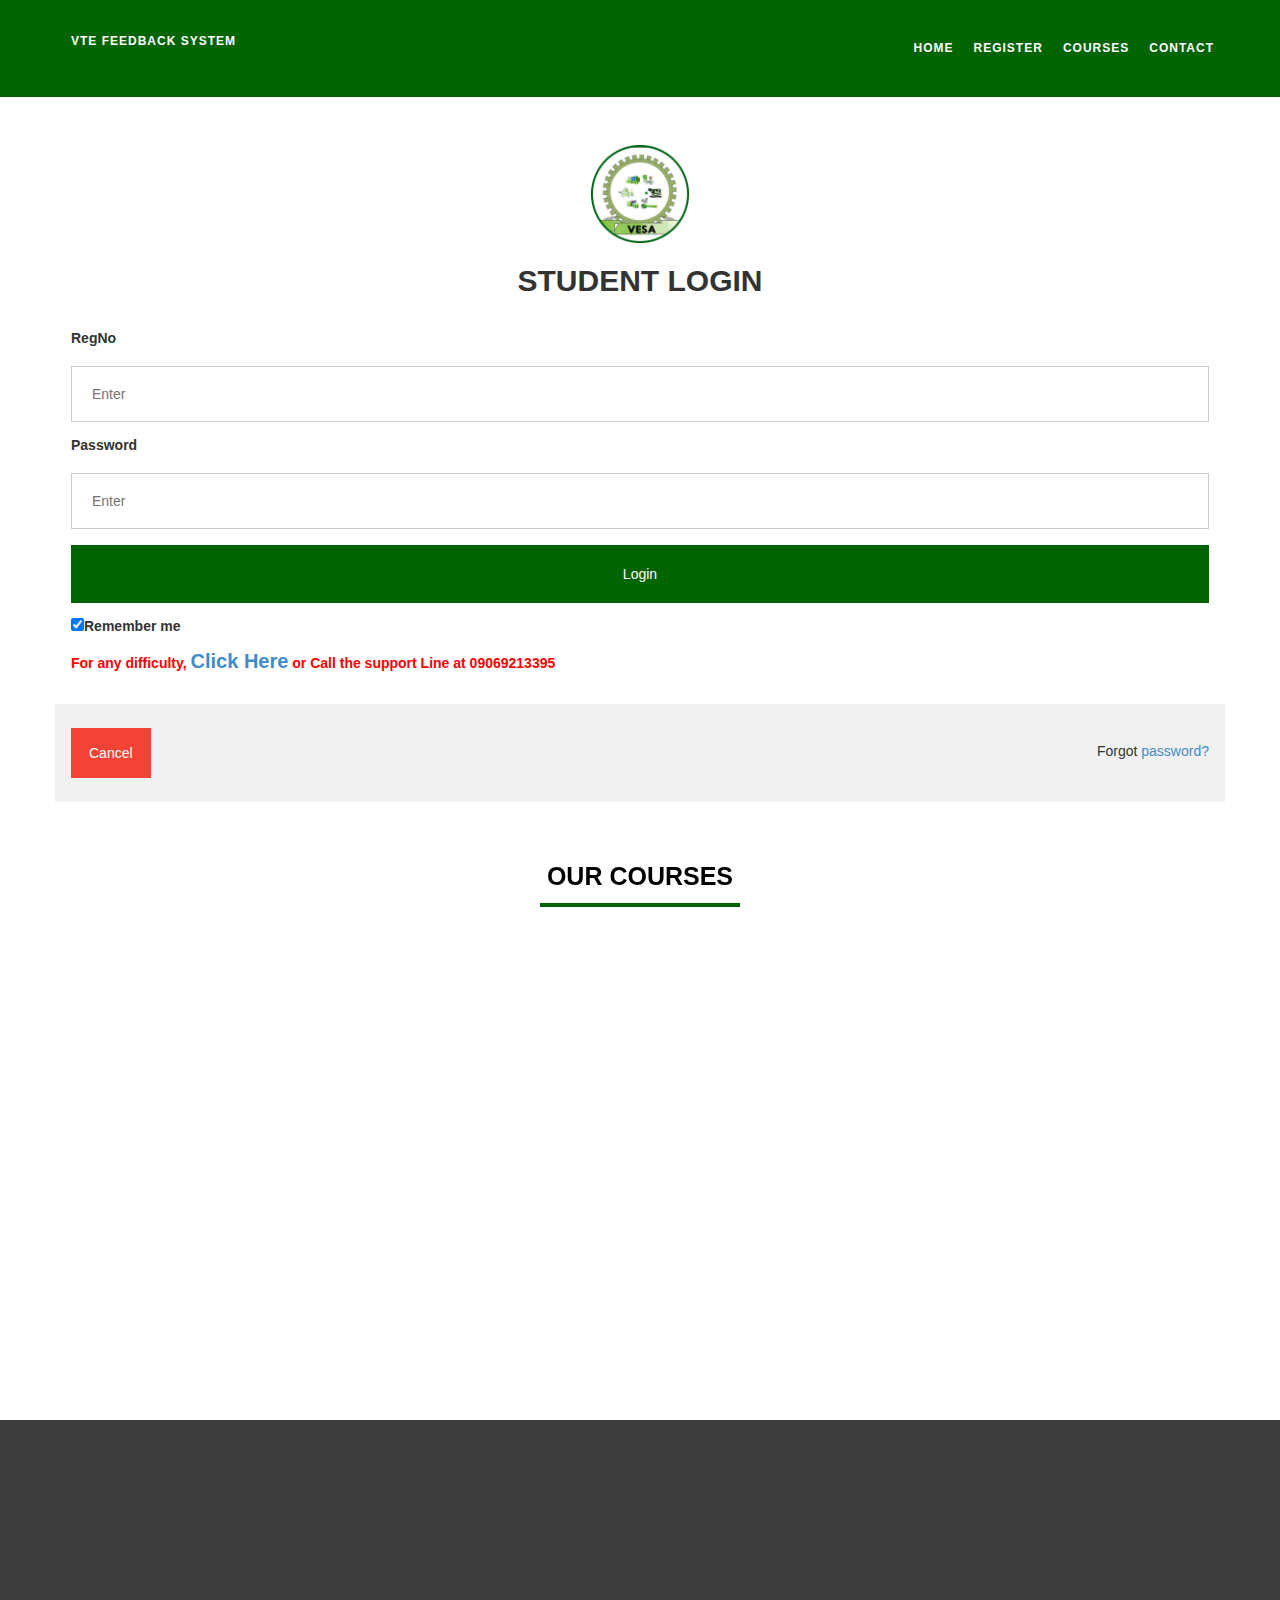
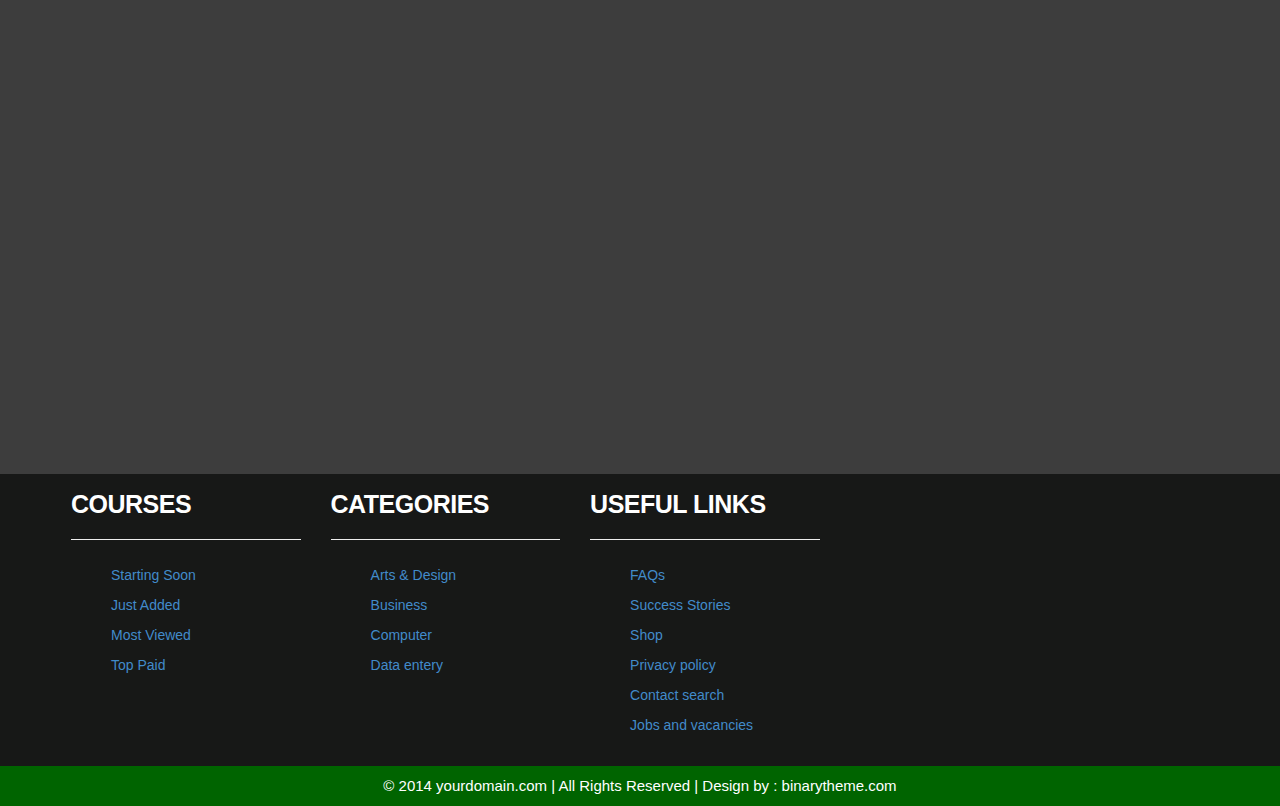
==== login.html @ 32be3075 "my first commit" ====
<!DOCTYPE html>
<html xmlns="http://www.w3.org/1999/xhtml">
<head>
    <meta charset="utf-8" />
    <meta name="viewport" content="width=device-width, initial-scale=1, maximum-scale=1" />
    <meta name="description" content="" />
    <meta name="author" content="" />
     <title>VTE feedback project</title>
    <!-- BOOTSTRAP CORE STYLE CSS -->
    <link href="assets/css/bootstrap.css" rel="stylesheet" />
    <!-- FONT AWESOME CSS -->
<link href="assets/css/font-awesome.min.css" rel="stylesheet" />
     <!-- FLEXSLIDER CSS -->
<link href="assets/css/flexslider.css" rel="stylesheet" />
    <!-- CUSTOM STYLE CSS -->
    <link href="assets/css/style.css" rel="stylesheet" />    
  <!-- Google	Fonts -->
	<link href='http://fonts.googleapis.com/css?family=Open+Sans:400,700,300' rel='stylesheet' type='text/css' />
  <!-- SERVICES SECTION-->
  <link rel="stylesheet" type="text/css" href="assets/css/service.css">
    <link rel="icon" href="favicon.ico" type="img/ico"/>

  <style type="text/css">
    body {font-family: Arial, Helvetica, san-serif;}
    form{border: 0px solid #f1f1f1;}

    input[type=text], input[type=password]{
      width: 100%;
      padding: 12px 20px;
      margin: 8px 0;
      display: inline-block;
      border: 1px solid #ccc;
      box-sizing: border-box;
    }

    button {
      background-color: #006400;
      color: white;
      padding: 14px 20px;
      margin: 8px 0;
      border: none;
      cursor: pointer;
      width: 100%;
    }
    button:hover {
      opacity: 0.95;
    }

    .cancelbtn {
      width: auto;
      padding: 10px 18px;
      background-color: #f44336;
    }

    .imgcontainer {
      text-align: center;
      margin: 24px 0 12px 0;
    }

    .avatar {
      vertical-align: middle;
      width: 100px;
      height: 100px;
      border-radius: 100%;
    }
    .avatar:hover{
      opacity: 0.7;
    }

    .container {
      padding: 16px;
    }

    span.psw {
      float: right;
      padding-top: 16px;
    }

    @media screen and (max-width: 300px){
      span.psw {
        display: block;
        float: none;
      }
      .cancelbtn{
        width: 100px;
      }
    }
  </style>
  
</head>
<body >
 <!--OFF END--><div class="navbar navbar-inverse navbar-fixed-top " id="menu">
        <div class="container">
            <div class="navbar-header">
                <button type="button" class="navbar-toggle" data-toggle="collapse" data-target=".navbar-collapse">
                    <span class="icon-bar"></span>
                    <span class="icon-bar"></span>
                    <span class="icon-bar"></span>
                </button>
                <a class="navbar-brand" href="index.html" style="color:#FFFFFF"><p style="font-size: 12px;">VTE FEEDBACK SYSTEM</p></a>
            </div>
            <div class="navbar-collapse collapse move-me">
                <ul class="nav navbar-nav navbar-right">
                    <li ><a href="index.html">HOME</a></li>
                    <li><a href="registration.html">REGISTER</a></li>
                     <li><a href="#course-sec">COURSES</a></li>
                     <li><a href="#contact-sec">CONTACT</a></li>
                     </div>
           
        </div>
    </div>
    <br>
    <br>
    <br>
    <br>
 
 
 <form action="action_page.php" method="post">
  <div class="imgcontainer">
    <img src="assets/img/img_avatar2.png" alt="Avatar" class="avatar">
    </div>
    <h2 style="text-align: center;"><b>STUDENT LOGIN</b></h2>
   <div class="container">
    <label for="RegNo"><b>RegNo</b></label>
    <input type="text" placeholder="Enter" name="RegNo" required="">
     
     <label for="Psw"><b>Password</b></label>
    <input type="text" placeholder="Enter" name="psw" required="">

<button type="submit">Login</button>
<label>
  <input type="checkbox" checked="checked" name="remember">Remember me
</label>
<p style="color: red"><b>For any difficulty,</b> <a href="#contact-sec" style="font-size: 20px;"><b>Click Here</b></a> <b>or Call the support Line at 09069213395</b></p>
</div>
<div class="container" style="background-color: #f1f1f1";>
  <button type="button" class="cancelbtn">Cancel</button>
  <span class="psw">Forgot<a href="#"> password?</a></span>
   </div>
 </form>

  <div id="course-sec" class="container set-pad">
             <div class="row text-center">
                 <div class="col-lg-8 col-lg-offset-2 col-md-8 col-sm-8 col-md-offset-2 col-sm-offset-2">
                     <h1 data-scroll-reveal="enter from the bottom after 0.1s" class="header-line">OUR COURSES </h1>
                     <p data-scroll-reveal="enter from the bottom after 0.3s">
                      Lorem ipsum dolor sit amet, consectetuer adipiscing elit.
                        Aenean commodo.
                         Lorem ipsum dolor sit amet, consectetuer adipiscing elit.
                        Aenean commodo.
                         </p>
                 </div>

             </div>
             <!--/.HEADER LINE END-->


           <div class="row set-row-pad" >
           <div class="col-lg-6 col-md-6 col-sm-6 " data-scroll-reveal="enter from the bottom after 0.4s" >
                 <img src="assets/img/building.jpg" class="img-thumbnail" />
           </div>
               <div class="col-lg-4 col-md-4 col-sm-4 col-lg-offset-1 col-md-offset-1 col-sm-offset-1">
                   <div class="panel-group" id="accordion">
                        <div class="panel panel-default" data-scroll-reveal="enter from the bottom after 0.5s">
                            <div class="panel-heading" >
                                <h4 class="panel-title">
                                    <a data-toggle="collapse" data-parent="#accordion" href="#collapse1" class="collapsed">
                                  <strong>   6+</strong> COMPUTER COURSES 
                                    </a>
                                </h4>
                            </div>
                            <div id="collapse1" class="panel-collapse collapse" style="height: 0px;">
                                <div class="panel-body">
                                    <ul>
                                      <li>Vocational and Technical Education</li>
                                      <li>Computer Education</li>
                                      <li>Software Development and Applications</li>
                                      <li>Harware Maintenance and Management</li>
                                      <li>Networking and Communication</li>
                                      <li>Robotics Education</li>
                                      <li>ETC</li>
                                    </ul>
                                </div>
                            </div>
                        </div>
                        <div class="panel panel-default" data-scroll-reveal="enter from the bottom after 0.7s">
                            <div class="panel-heading">
                                <h4 class="panel-title">
                                    <a data-toggle="collapse" data-parent="#accordion" href="#collapse2" class="collapsed">
                                      <strong>   7+</strong> ENGINEERING COURSES 
                                    </a>
                                </h4>
                            </div>
                            <div id="collapse2" class="panel-collapse collapse" style="height: 0px;">
                                <div class="panel-body">
                                    <ul>
                                      <li>Vocational and Technical Education</li>
                                      <li>Computer Education</li>
                                      <li>Software Development and Applications</li>
                                      <li>Harware Maintenance and Management</li>
                                      <li>Networking and Communication</li>
                                      <li>Robotics Education</li>
                                      <li>ETC</li>
                                    </ul>
                              
                                </div>
                            </div>
                        </div>
                        <div class="panel panel-default" data-scroll-reveal="enter from the bottom after 0.9s">
                            <div class="panel-heading">
                                <h4 class="panel-title">
                                    <a data-toggle="collapse" data-parent="#accordion" href="#collapse3" class="collapsed">
                                        <strong>   5+</strong> MANAGEMENT COURSES 
                                    </a>
                                </h4>
                            </div>
                            <div id="collapse3" class="panel-collapse collapse"  style="height: 0px;">
                                <div class="panel-body">
                                   <ul>
                                      <li>Vocational and Technical Education</li>
                                      <li>Computer Education</li>
                                      <li>Software Development and Applications</li>
                                      <li>Harware Maintenance and Management</li>
                                      <li>Networking and Communication</li>
                                      <li>Robotics Education</li>
                                      <li>ETC</li>
                                    </ul>
                                </div>
                            </div>
                        </div>
                    </div>

                   <div class="alert alert-info" data-scroll-reveal="enter from the bottom after 1.1s" >
                       <span style="font-size:40px;">
                          <strong> 30+ </strong> 
                           <hr />
                          <p style="font-size: 20px;"><b>Vocational Courses</b></p>
                       </span>
                   </div>
           </div>
             
                 
                 
               </div>
             </div>
      <!-- COURSES SECTION END-->
    <div id="contact-sec"   >
           <div class="overlay">
 <div class="container set-pad">
      <div class="row text-center">
                 <div class="col-lg-8 col-lg-offset-2 col-md-8 col-sm-8 col-md-offset-2 col-sm-offset-2">
                     <h1 data-scroll-reveal="enter from the bottom after 0.1s" class="header-line" >CONTACT SUPPORT  </h1>
                     <p data-scroll-reveal="enter from the bottom after 0.3s">
                      Lorem ipsum dolor sit amet, consectetuer adipiscing elit.
                        Aenean commodo.
                         Lorem ipsum dolor sit amet, consectetuer adipiscing elit.
                        Aenean commodo.
                         </p>
                 </div>

             </div>
             <!--/.HEADER LINE END-->
           <div class="row set-row-pad"  data-scroll-reveal="enter from the bottom after 0.5s" >
           
               
                 <div class="col-lg-8 col-lg-offset-2 col-md-8 col-md-offset-2 col-sm-8 col-sm-offset-2">
                    <form>
                        <div class="form-group">
                            <input type="text" class="form-control "  required="required" placeholder="Your Name" />
                        </div>
                        <div class="form-group">
                            <input type="text" class="form-control " required="required"  placeholder="Your Email" />
                        </div>
                        <div class="form-group">
                            <textarea name="message" required="required" class="form-control" style="min-height: 150px;" placeholder="Message"></textarea>
                        </div>
                        <div class="form-group">
                            <button type="submit" class="btn btn-info btn-block btn-lg">SUBMIT REQUEST</button>
                        </div>

                    </form>
                </div>

                   
     
              
              
                
               </div>
                </div>
          </div> 
       </div>
     <footer class="footer layout_padding">
         <div class="container">
            <div class="row">

               
               
               <div class="col-md-8">
                 <div class="row">
                    <div class="col-md-4 col-sm-12">
                  <div class="footer_link_heading">
                     <h3>COURSES</h3>
                     <hr>
                  </div>
                  <div class="footer_menu">
                     <ul>
                        <li><a href="#">Starting Soon</a></li>
                        <li><a href="#">Just Added</a></li>
                        <li><a href="#">Most Viewed</a></li>
                        <li><a href="#">Top Paid</a></li>
                     </ul>
                  </div>
               </div>

               <div class="col-md-4 col-sm-12">
                  <div class="footer_link_heading">
                     <h3>CATEGORIES</h3>
                     <hr>
                  </div>
                  <div class="footer_menu">
                    <ul>
                       <li><a href="#">Arts & Design</a></li>
                       <li><a href="#">Business</a></li>
                       <li><a href="#">Computer</a></li>
                       <li><a href="#">Data entery</a></li>
                    </ul>
                  </div>
               </div>
               
               <div class="col-md-4 col-sm-12">
                  <div class="footer_link_heading">
                     <h3>USEFUL LINKS</h3>
                     <hr>
                  </div>
                  <div class="footer_menu">
                    <ul>
                       <li><a href="#">FAQs</a></li>
                       <li><a href="#">Success Stories</a></li>
                       <li><a href="#">Shop</a></li>
                       <li><a href="#">Privacy policy</a></li>
                       <li><a href="#">Contact search</a></li>
                       <li><a href="#">Jobs and vacancies</a></li>
                    </ul>
                  </div>
               </div>
                 </div>
               </div>
               
            </div>
         </div>
     <!-- CONTACT SECTION END-->
    <div id="footer">
          &copy 2014 yourdomain.com | All Rights Reserved |  <a href="http://binarytheme.com" style="color: #fff" target="_blank">Design by : binarytheme.com</a>
    </div>
     <!-- FOOTER SECTION END-->
   
    <!--  Jquery Core Script -->
    <script src="assets/js/jquery-1.10.2.js"></script>
    <!--  Core Bootstrap Script -->
    <script src="assets/js/bootstrap.js"></script>
    <!--  Flexslider Scripts --> 
         <script src="assets/js/jquery.flexslider.js"></script>
     <!--  Scrolling Reveal Script -->
    <script src="assets/js/scrollReveal.js"></script>
    <!--  Scroll Scripts --> 
    <script src="assets/js/jquery.easing.min.js"></script>
    <!--  Custom Scripts --> 
         <script src="assets/js/custom.js"></script>
</body>
</html>
---- assets/css/style.css ----
﻿/*=============================================================
    Authour URI: www.binarytheme.com
    License: Commons Attribution 3.0

    http://creativecommons.org/licenses/by/3.0/

    100% To use For Personal And Commercial Use.
    IN EXCHANGE JUST GIVE US CREDITS AND TELL YOUR FRIENDS ABOUT US
   
    ========================================================  */

/* =============================================================
   GENERAL STYLES
 ============================================================ */
body {
    font-family: 'Open Sans', sans-serif;
    line-height: 30px;
    font-size: 14px;
}

.set-pad {
    padding-top:35px;
}
.set-row-pad {
    padding-top:30px;
    padding-bottom:50px;
}

.line {
    border-color: #006400;
}


/*=====================================
  NAVBAR STYLES 
    ===================================*/

.logo-custom {
    max-height: 40px;
}

#menu {
    background-color: #006400;
    color: #fff;
    font-size: 12px;
    font-weight: 900;
    letter-spacing: 1px;
    min-height: 70px;
}


.navbar-inverse {
    border-color: transparent;
}

    .navbar-inverse .navbar-nav > li > a, .navbar-inverse .navbar-nav > li > a:hover {
        color: #FFF;
        padding: 22px 10px;
    }


/*=====================================
  HOME STYLES 
    ===================================*/
.home-sec {
    padding-top: 10px;
    padding-bottom: 60px;
    background: url(../img/header.jpg) no-repeat center center;
    padding: 0;
    -webkit-background-size: cover;
    background-size: cover;
    color: #fff;
    background-attachment: fixed;
}

    .home-sec .overlay {
        background: rgba(38, 57, 88, 0.50);
        min-height: 500px;
    }

    .home-sec h1 {
        color: #fff;
        font-weight: 900;
        font-size: 50px;
        text-transform: uppercase;
        padding-bottom: 35px;
    }

    .home-sec h3 {
        text-transform: uppercase;
    }



.set-flexi {
    -webkit-box-shadow: 0 1px 4px rgba(0, 0, 0, 0);
    -moz-box-shadow: 0 1px 4px rgba(0, 0, 0, 0);
    -o-box-shadow: 0 1px 4px rgba(0, 0, 0, 0);
    box-shadow: 0 1px 4px rgba(0, 0, 0, 0);
    background-color: transparent;
    border: 0px solid #000;
    padding-top: 120px;
}

.flex-control-nav {
    display: none!important;
}

.set-flexi a {
    margin: 5px;
}
/*=====================================
  TAG LINE STYLES 
    ===================================*/

.tag-line {
    background: #E9E9E9;
    color: #000;
}

    .tag-line h2 {
        font-size: 20px;
        font-weight: 900;
        padding: 5px 10px 10px 5px;
        color: #006400;
    }

        .tag-line h2 > i {
            margin-left: 8px;
            margin-right: 8px;
        }
/*=====================================
  HEADER LINE STYLES 
    ===================================*/
.header-line {
    font-weight: 900;
    font-size: 25px;
    padding-bottom: 5px;
    padding-top: 25px;
    color: #000;
}

h1::after {
    content: " ";
    border: solid 2px #006400;
    display: block;
    width: 200px;
    margin: 12px auto;
}

/*=====================================
  ABOUT STYLES 
  ===================================*/
.about-div {
    padding: 30px;
}

.icon-round-border {
    border: 10px double #1A94C4;
    color: #2f9484;
    text-align: center;
    padding-top: 15px;
    height: 100px;
    width: 100px;
    border-radius: 50%;
    cursor: pointer;
    -webkit-transition: 0.3s;
    -moz-transition: 0.3s;
    -o-transition: 0.3s;
    transition: 0.3s;
}

    .icon-round-border:hover {
        color: #fff;
        border: 10px double #fff;
        background-color: #1A94C4;
        -webkit-transition: 0.3s;
        -moz-transition: 0.3s;
        -o-transition: 0.3s;
        transition: 0.3s;
    }

.about-div hr {
    border: 1px solid #006400;
    color: #006400;
}

.about-div h3 {
    font-size: 25px;
    font-weight: 700;
    text-transform: uppercase;
}

.about-div p {
    padding-top: 10px;
}

.btn-set {
    border-radius: 0px;
    -webkit-border-radius: 0px;
    -moz-border-radius: 0px;
    margin-bottom: 20px;
}
/*=====================================
  FACULTY STYLES 
  ===================================*/
#faculty-sec {
    background-color: #000;
    color: #fff;
}

    #faculty-sec .header-line {
        color: #fff;
    }
.faculty-div h4 {
    line-height:30px;
    font-weight:700;
}
.faculty-div {
    padding: 30px;
}

    .faculty-div hr {
        border: 1px solid ##006400;
    }

    .faculty-div h3 {
        font-size: 25px;
        font-weight: 700;
        text-transform: uppercase;
    }

    .faculty-div p {
        padding-top: 10px;
        padding-bottom: 15px;
    }

    .faculty-div img {
        border: 10px double #fff;
    }

/*=====================================
  CONTACT STYLES 
  ===================================*/
#contact-sec {
    padding-top: 10px;
    padding-bottom: 60px;
    background: url(../img/contact.jpg) no-repeat center center;
    padding: 0;
    -webkit-background-size: cover;
    background-size: cover;
    color: #fff;
    background-attachment: fixed;
}

#contact-sec .overlay {
        background: rgba(0, 0, 0, 0.76);
        min-height: 600px;
    }

    #contact-sec h1 {
        color:#fff;
    }
#contact-sec .form-control{
    background-color:rgba(255, 255, 255, 0);
    color:#fff;
}
/*=====================================
  Footer STYLES 
  ===================================*/
#footer {
    padding:5px 20px;
    background-color:#006400;
    text-align:center;
    color:#fff;
    font-size:15px;
}

.footer {
    background: #3a3a3a;
}

.footer_link_heading h3 {
    color: #fff;
    font-size: 22px;
    font-weight: 300;
    letter-spacing: 0;
}

.footer_menu ul {
    list-style: none;
}

.footer_menu ul li {

}

.dark-section, .footer {
    background: #171817;
}

.footer .widget-title {
    color: #ffffff;
}

.footer_logo {
    margin-bottom: 20px;
}

.footer_blog1 p {
    color: #f8fdfe;
    font-size: 14px;
    font-weight: 300;
    line-height: normal;
}

.footer_social_icon {
    float: left;
    width: 100%;
}

.footer_social_icon ul {
    list-style: none;
    margin: 0;
    float: left;
    width: 100%;
}

.footer_social_icon ul li {
    display: inline;
    float: left;
}

.footer_social_icon ul li a {
    background: #fff;
    float: left;
    margin: 0 5px 0 0;
    width: 32px;
    height: 32px;
    text-align: center;
    line-height: 32px;
    border-radius: 100%;
    color: #111428;
    font-size: 15px;
    transition: ease all 0.5s;
}

.footer_social_icon ul li a:hover,
.footer_social_icon ul li a:focus {
    background: #feb61a;
    color: #111428;
}

.footer_link_heading h3 {
    color: #fff;
    font-size: 25px;
    font-weight: 600;
    letter-spacing: -0.5px;
    margin: 0 0 20px 0;
    line-height: normal;
    text-align: left;
}

.footer_blog2 ul {
    list-style: none;
    float: left;
    width: 45%;
    margin: 0;
}

.footer_blog2 ul {
    margin-top: -5px;
}

.footer_blog2 ul li {
    float: left;
    width: 100%;
    margin: 1px 0;
}

.footer_blog2 ul li a {
    font-weight: 300;
    font-size: 14px;
    transition: ease all 0.2s;
    color: #fff;
}

.address_infor p {
    display: flex;
    margin-bottom: 25px;
}

.address_infor p span.icon {
    margin-right: 10px;
    position: relative;
    top: -4px;
}

.footer_blog2 ul li a:hover,
.footer_blog2 ul li a:focus {
    color: #feb61a;
}

.address_infor .addrs {
    color: #fff;
    font-size: 17px;
    font-weight: 200;
    line-height: 26px;
    margin-bottom: 0;
}

.email_address_bottom {
    width: 100%;
}

.email_address_bottom form {
    width: 280px;
    position: relative;
}

.email_address_bottom input {
    width: 280px;
    height: 50px;
    border: none;
    padding: 10px 25px;
    border-radius: 75px;
    line-height: normal;
    font-family: 'Poppins', sans-serif;
    font-size: 15px;
}

.email_address_bottom form button {
    position: absolute;
    right: 3px;
    width: 45px;
    height: 45px;
    background: #72dd78;
    border: none;
    cursor: pointer;
    color: #171817;
    border-radius: 100%;
    top: 3px;
    font-size: 18px;
    z-index: 1;
}

.cpy p {
    margin: 0;
    line-height: 60px;
    text-align: center;
    font-size: 16px;
}

.cpy p a {
    color: #444
}

.cpy p a:hover,
.cpy p a:focus {
    text-decoration: underline !important;
    color: #444;
}
---- assets/css/service.css ----
/** service section **/
.service {
	background: #fff;
	padding-top: 20px;
}
.service .service-box {
	padding: 30px 20px;
	box-shadow: #00000040 0px 0px 19px 0px;
    margin-bottom: 30px;
    text-align: center;
}

.service:hover .service-box:hover {
	background-color: rgba(38, 57, 88, 0.50);
}


.service .service-box i img {
	height: 88px;
}

.service .service-box h3 {
	font-weight: 500;
	font-size: 22px;
	line-height: 22px;
	color: #050000;
	padding: 20px 0px;
}

.service .service-box p {
    color: #0d0c0a;
	font-size: 17px;
	line-height: 28px;
}

.title h2 {
	font-size: 50px;
	line-height: 55px;
	color: #ffc221;
	font-weight: 500;
	text-transform: uppercase;
	margin-bottom: 27px;
	position: relative;
	padding-bottom: 8px;
}

.title {
	text-align: center;
	padding-bottom: 60px;
}



/** end service section **/
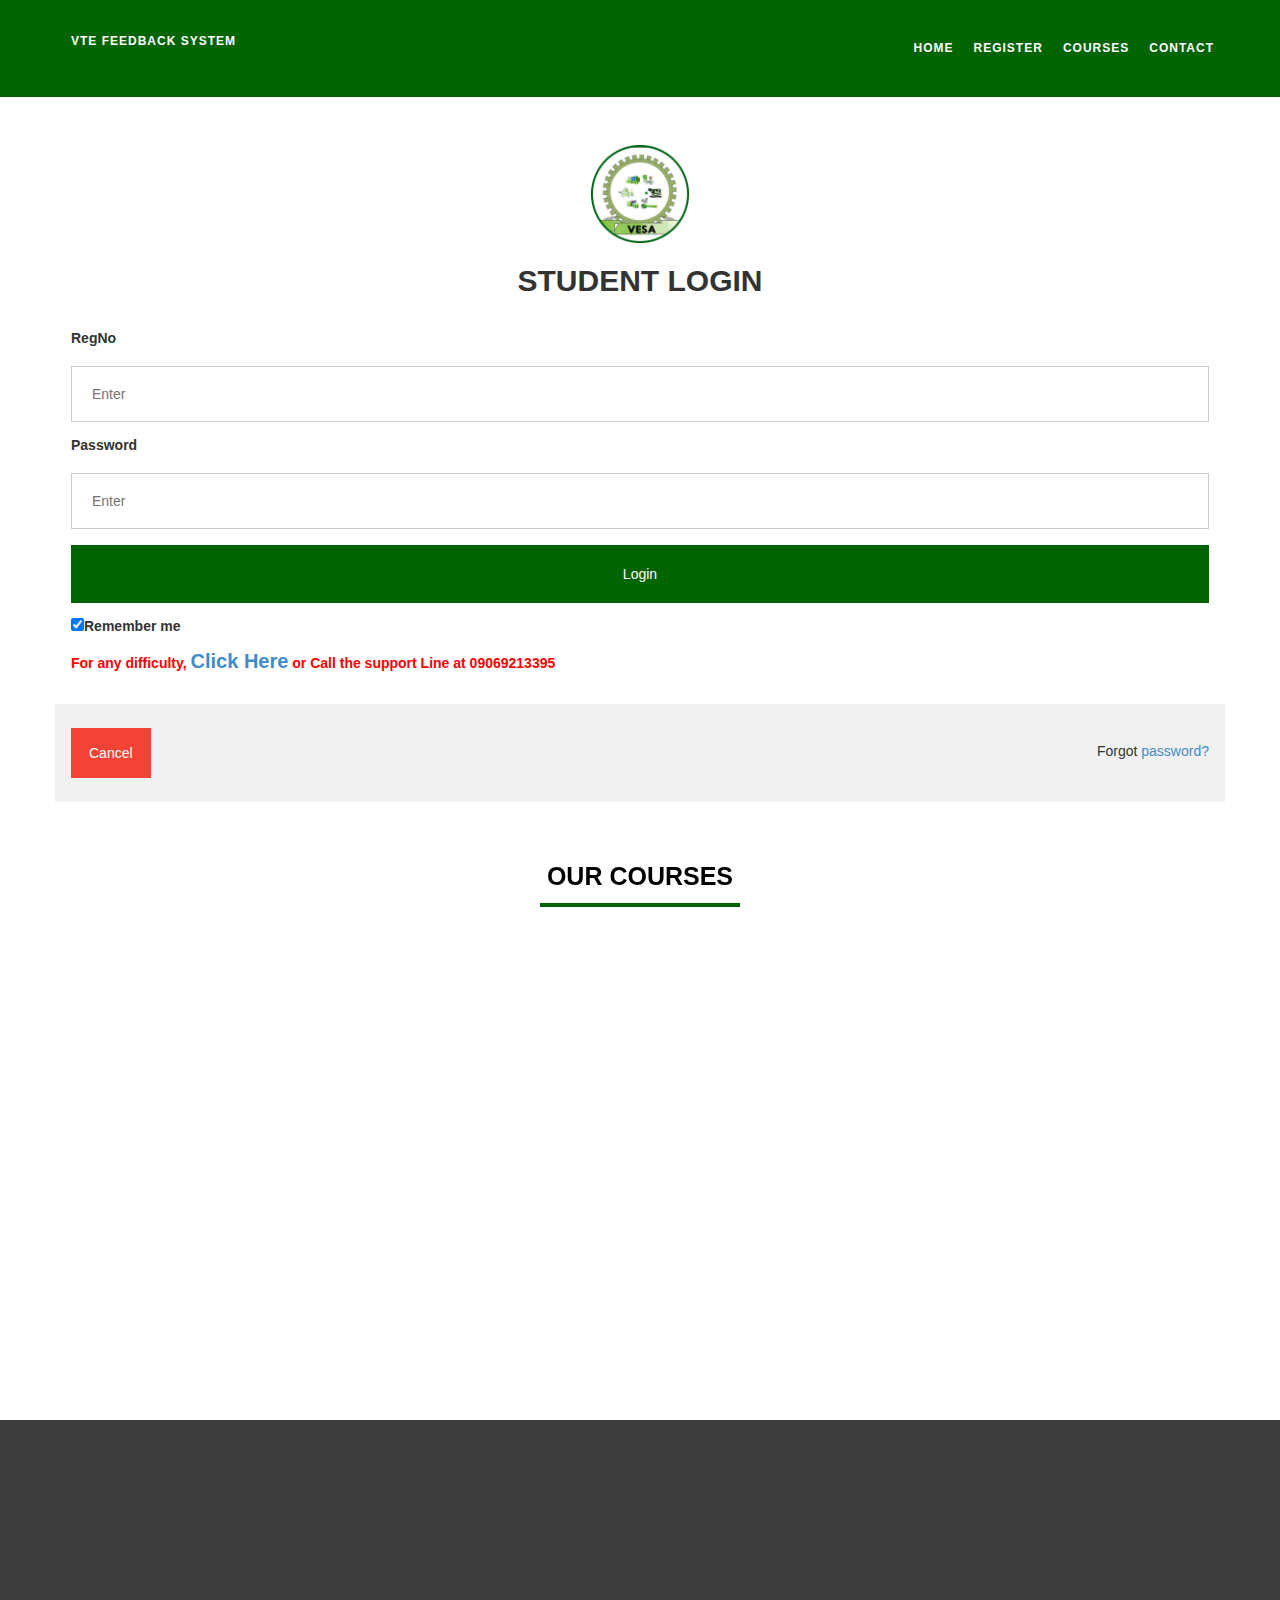
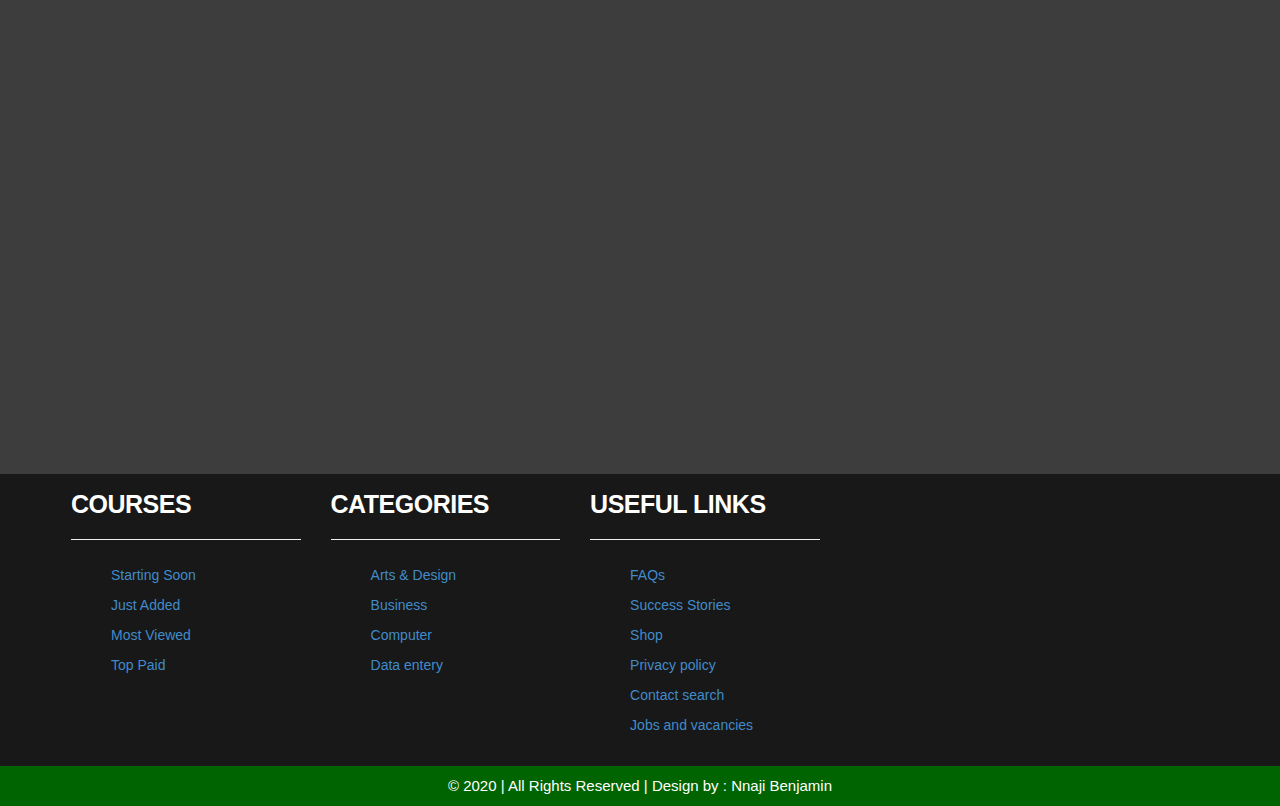
==== commit b9ca8e84: "8th commit" ====
--- a/login.html
+++ b/login.html
@@ -351,7 +351,7 @@
          </div>
      <!-- CONTACT SECTION END-->
     <div id="footer">
-          &copy 2014 yourdomain.com | All Rights Reserved |  <a href="http://binarytheme.com" style="color: #fff" target="_blank">Design by : binarytheme.com</a>
+          &copy 2020 | All Rights Reserved |  <a href="m.me/Benjtalksho" style="color: #fff" target="_blank">Design by : Nnaji Benjamin</a>
     </div>
      <!-- FOOTER SECTION END-->
    
@@ -368,4 +368,4 @@
     <!--  Custom Scripts --> 
          <script src="assets/js/custom.js"></script>
 </body>
-</html>+</html>
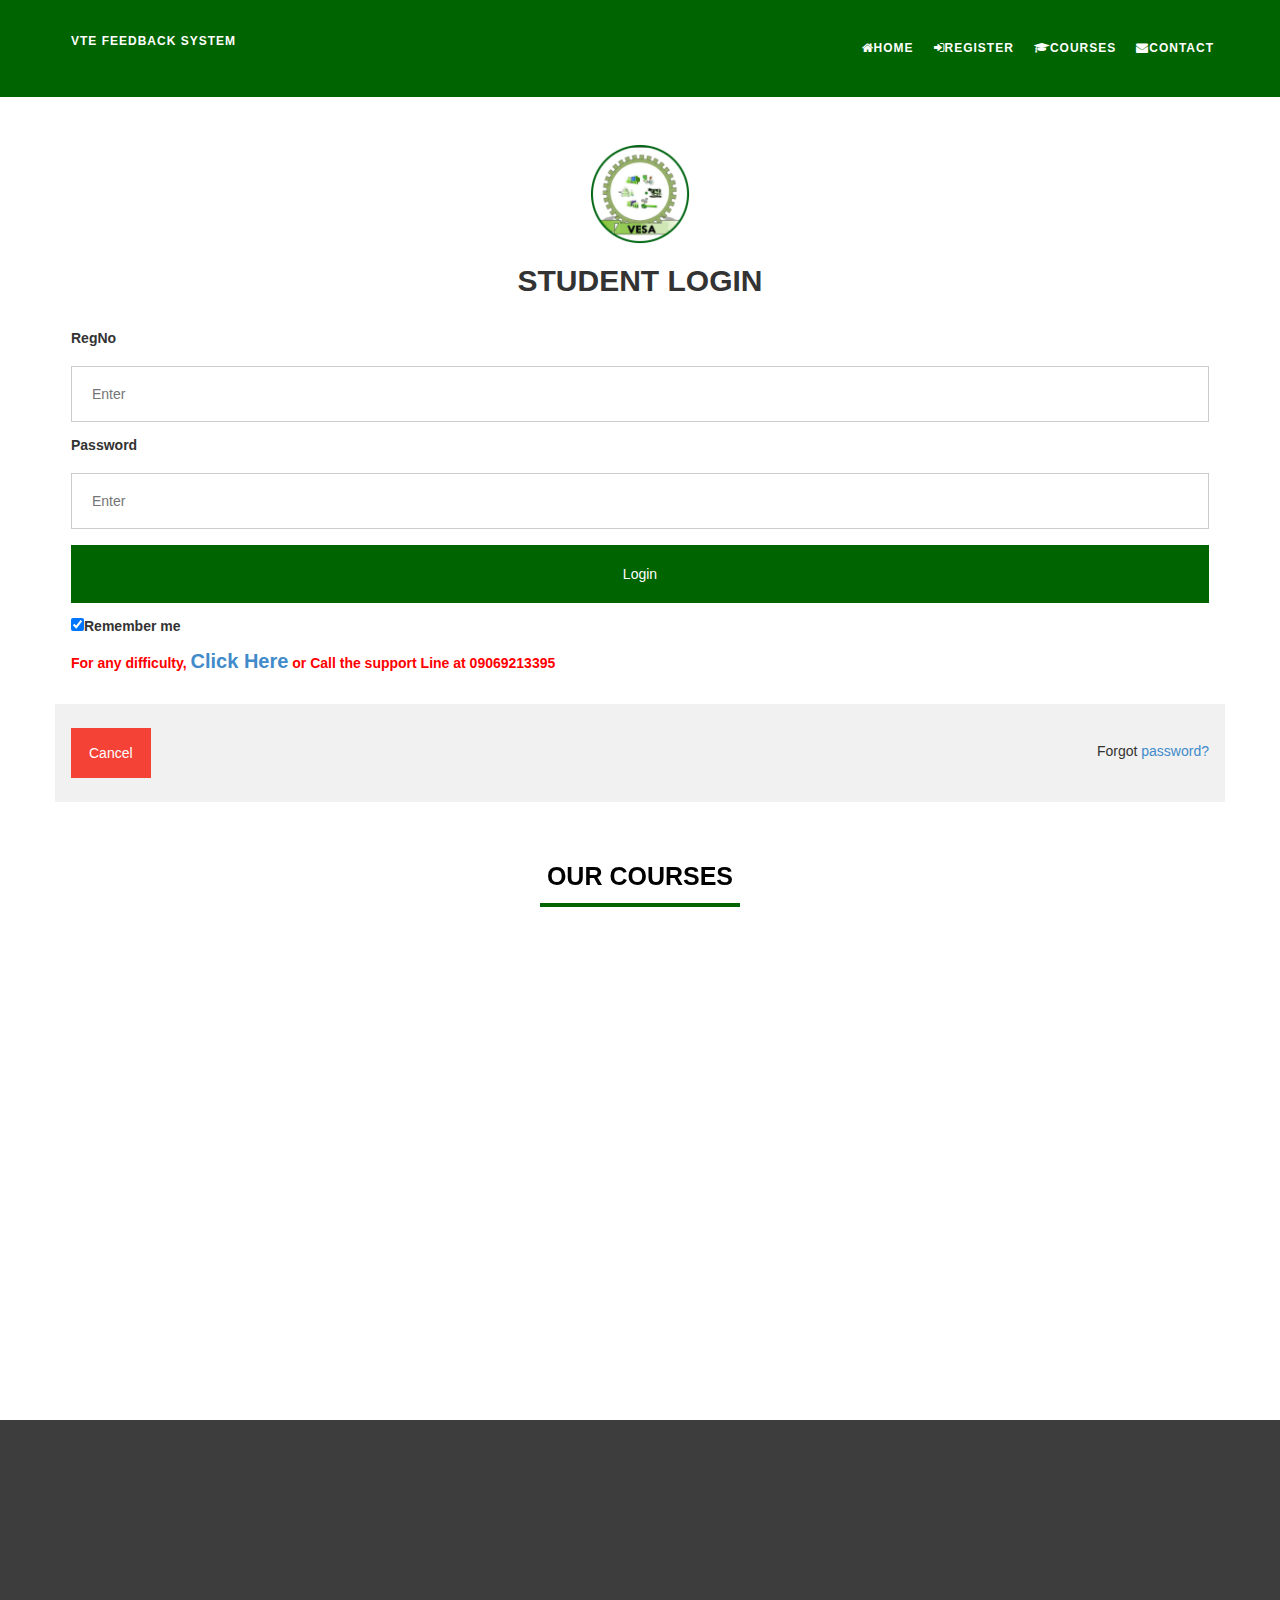
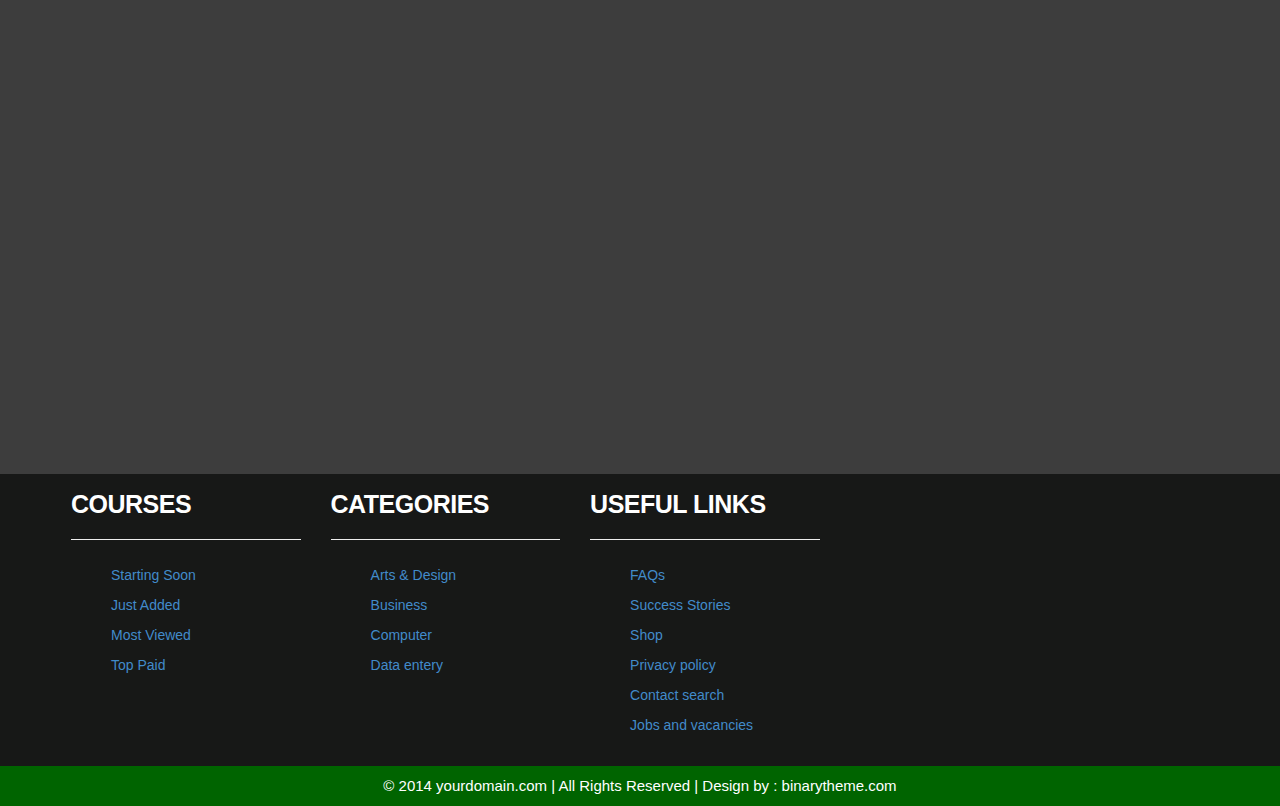
==== commit 943cbccf: "commited on login,index,registration" ====
--- a/login.html
+++ b/login.html
@@ -101,10 +101,10 @@
             </div>
             <div class="navbar-collapse collapse move-me">
                 <ul class="nav navbar-nav navbar-right">
-                    <li ><a href="index.html">HOME</a></li>
-                    <li><a href="registration.html">REGISTER</a></li>
-                     <li><a href="#course-sec">COURSES</a></li>
-                     <li><a href="#contact-sec">CONTACT</a></li>
+                    <li ><a href="index.html"><i class="fa fa-home"></i><span>HOME</span></a></li>
+                    <li><a href="registration.html"><i class="fa fa-sign-in"></i><span>REGISTER</span></a></li>
+                     <li><a href="#course-sec"><i class="fa fa-graduation-cap"></i><span>COURSES</span></a></li>
+                     <li><a href="#contact-sec"><i class="fa fa-envelope" aria-hidden="true"></i><span>CONTACT</span></a></li>
                      </div>
            
         </div>
@@ -351,7 +351,7 @@
          </div>
      <!-- CONTACT SECTION END-->
     <div id="footer">
-          &copy 2020 | All Rights Reserved |  <a href="m.me/Benjtalksho" style="color: #fff" target="_blank">Design by : Nnaji Benjamin</a>
+          &copy 2014 yourdomain.com | All Rights Reserved |  <a href="http://binarytheme.com" style="color: #fff" target="_blank">Design by : binarytheme.com</a>
     </div>
      <!-- FOOTER SECTION END-->
    
@@ -368,4 +368,4 @@
     <!--  Custom Scripts --> 
          <script src="assets/js/custom.js"></script>
 </body>
-</html>
+</html>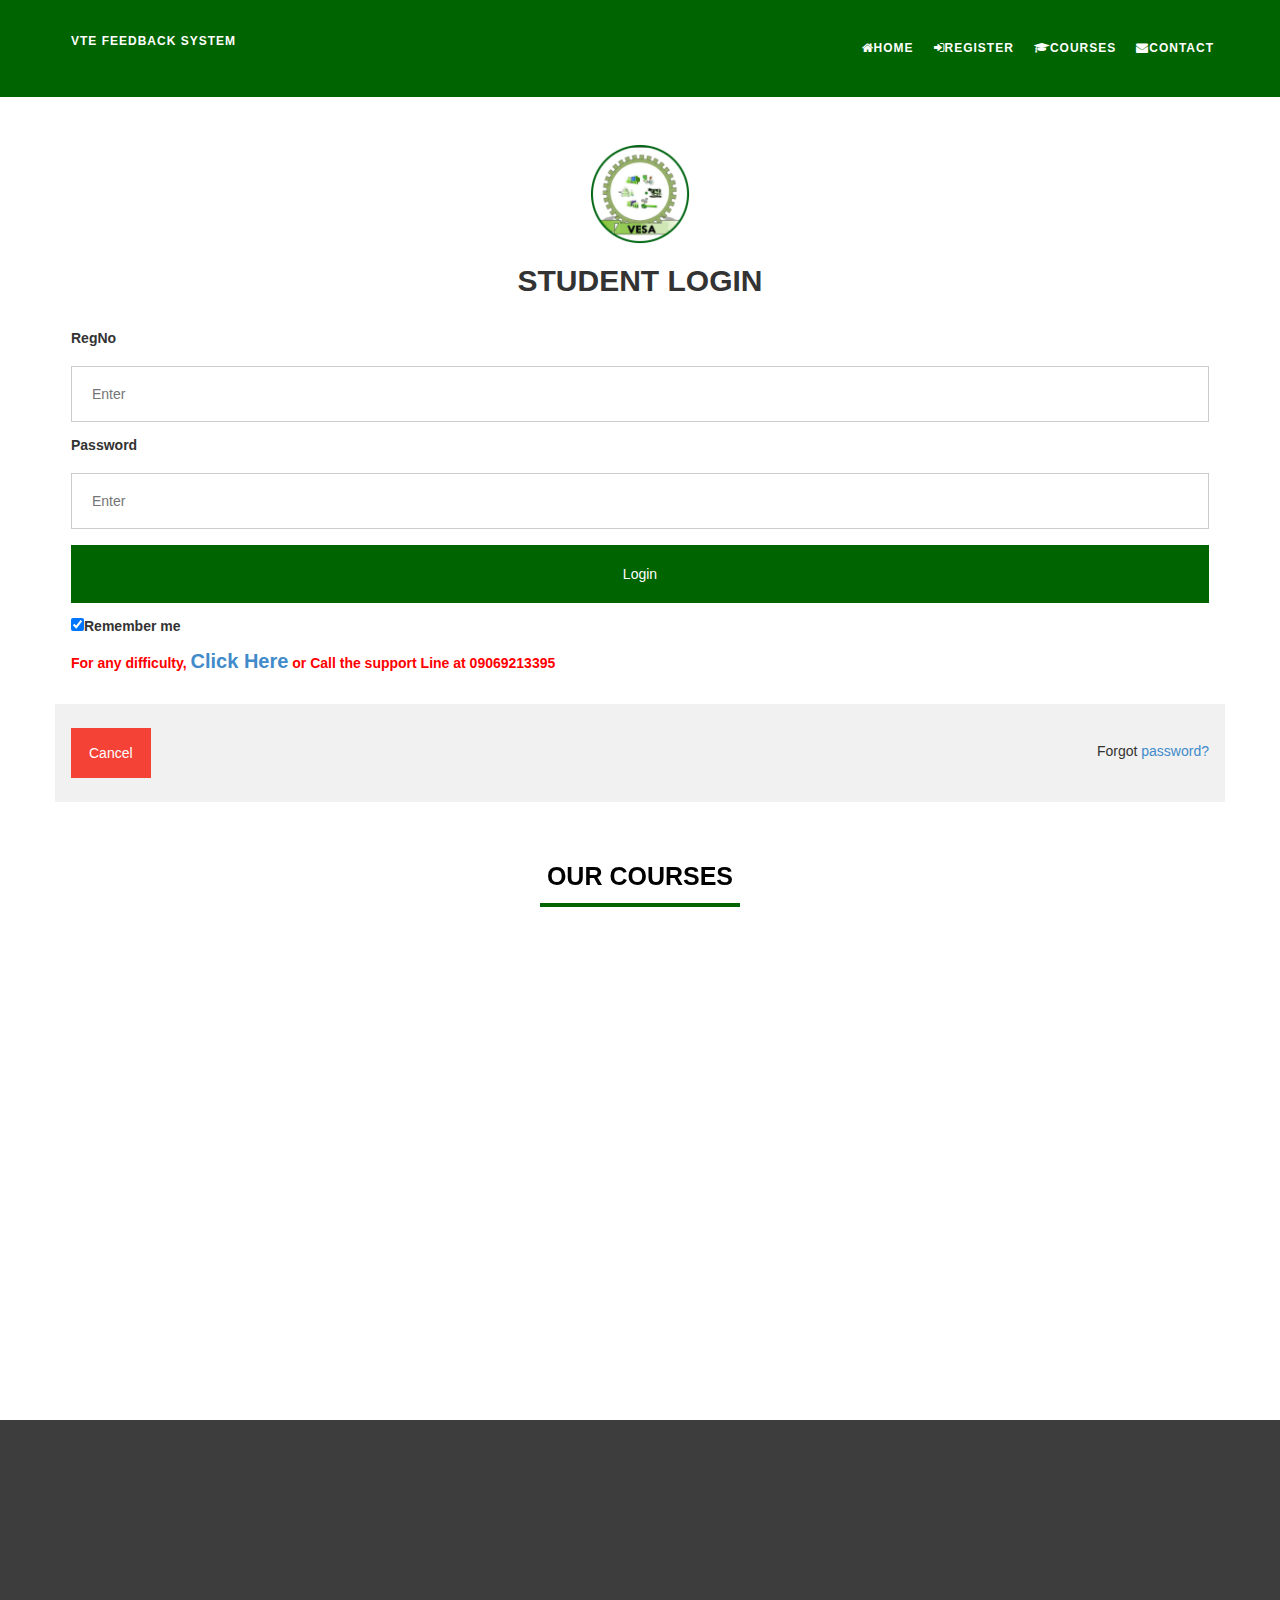
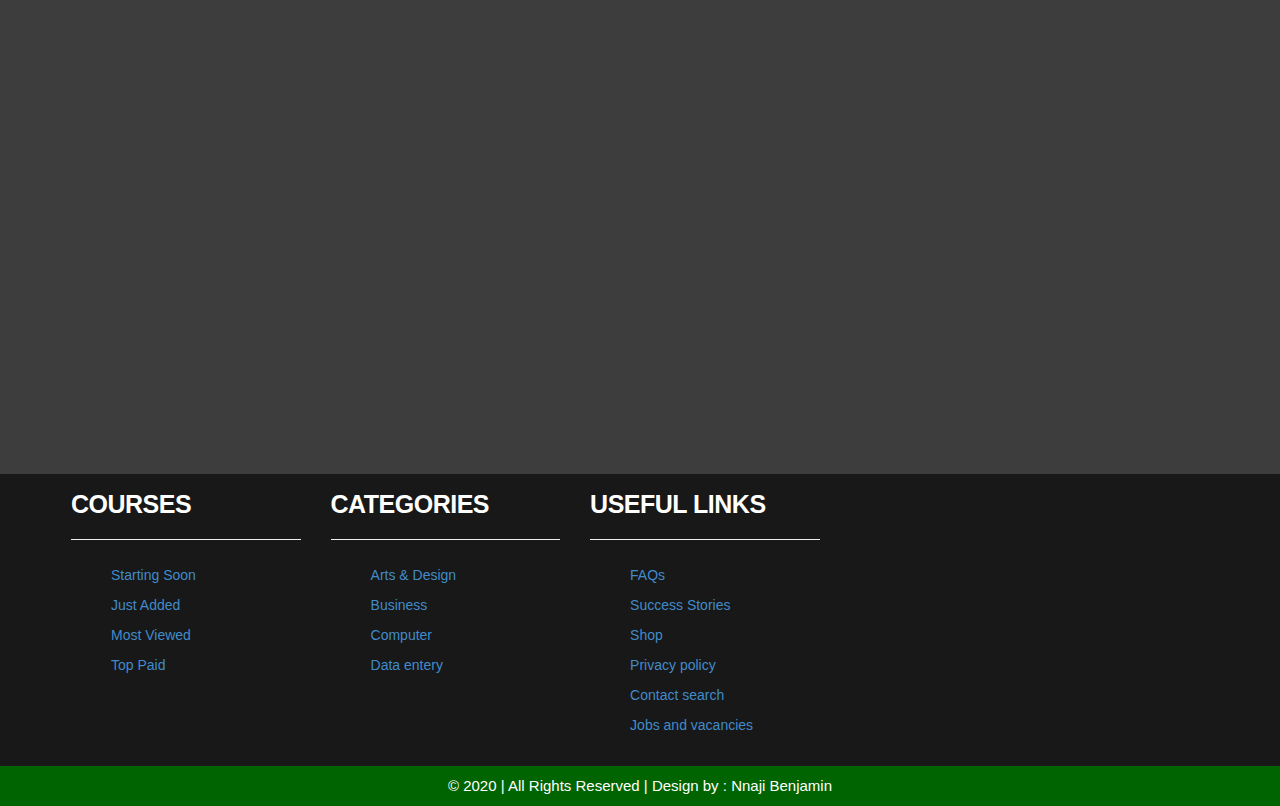
==== commit 7f4c06c7: "Merge branch 'master' of https://github.com/Benjtalkshow/feedback.github.io" ====
--- a/login.html
+++ b/login.html
@@ -351,7 +351,7 @@
          </div>
      <!-- CONTACT SECTION END-->
     <div id="footer">
-          &copy 2014 yourdomain.com | All Rights Reserved |  <a href="http://binarytheme.com" style="color: #fff" target="_blank">Design by : binarytheme.com</a>
+          &copy 2020 | All Rights Reserved |  <a href="m.me/Benjtalksho" style="color: #fff" target="_blank">Design by : Nnaji Benjamin</a>
     </div>
      <!-- FOOTER SECTION END-->
    
@@ -368,4 +368,4 @@
     <!--  Custom Scripts --> 
          <script src="assets/js/custom.js"></script>
 </body>
-</html>+</html>
